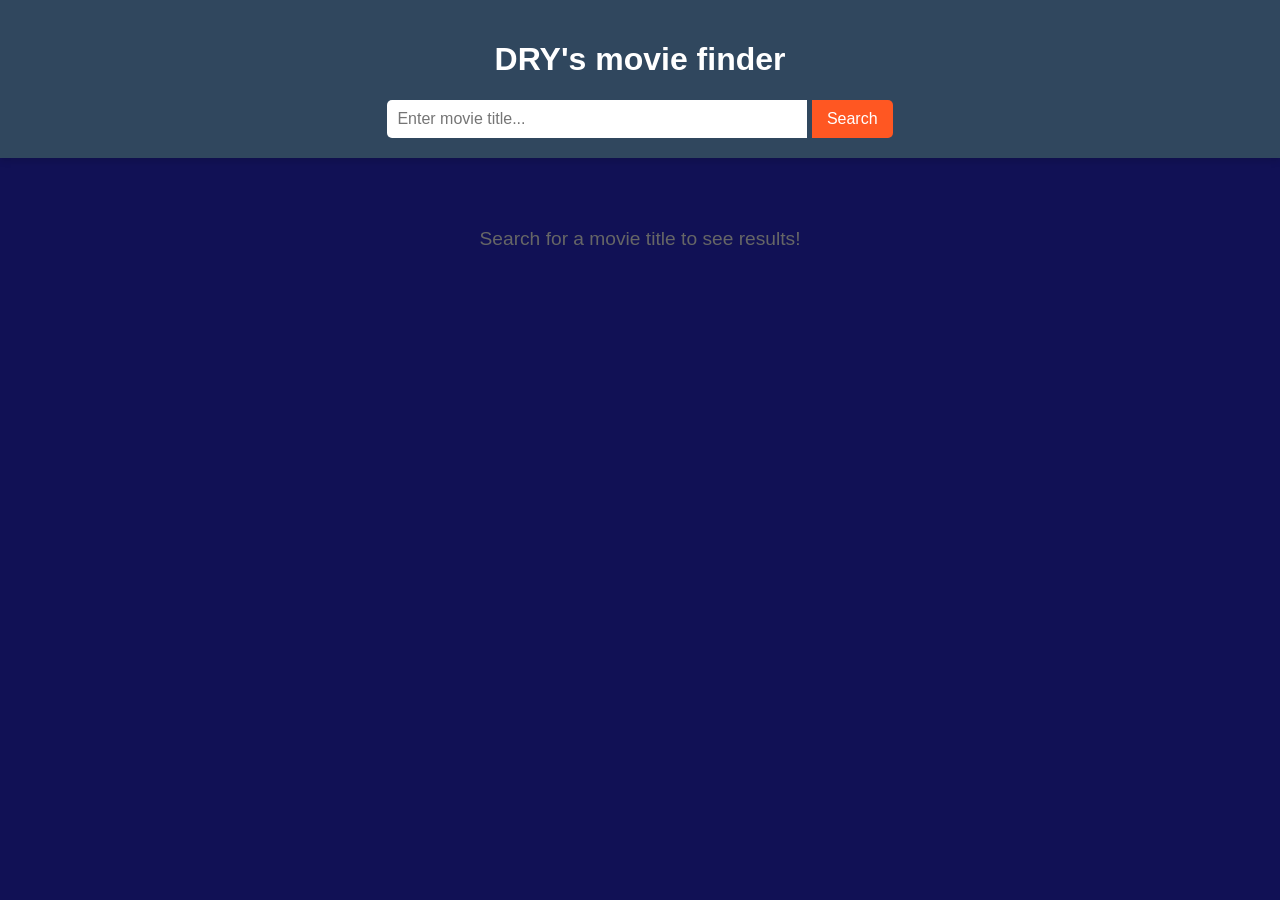
==== index.html @ b1e9756c "Add files via upload" ====
<!DOCTYPE html>
<html lang="en">
<head>
    <meta charset="UTF-8">
    <meta name="viewport" content="width=device-width, initial-scale=1.0">
    <title>Movie Search App</title>
    <link rel="stylesheet" href="css.css">
</head>
<body>
    <header>
        <h1>DRY's movie finder </h1>
        <div class="search-container">
            <input type="text" id="movie-title" placeholder="Enter movie title...">
            <button id="search-button">Search</button>
        </div>
    </header>

    <main id="results-container">
        <p class="placeholder">Search for a movie title to see results!</p>
    </main>

    <script src="style.js"></script>
</body>
</html>
---- css.css ----
body {
    font-family: sans-serif;
    margin: 0;
    padding: 0;
    background-color: #111155;
    color: #333;
}

header {
    background-color: #30475e;
    color: white;
    padding: 20px;
    text-align: center;
    box-shadow: 0 4px 6px rgba(0, 0, 0, 0.1);
}

.search-container {
    margin-top: 15px;
}

#movie-title {
    padding: 10px;
    width: 60%;
    max-width: 400px;
    border: none;
    border-radius: 5px 0 0 5px;
    font-size: 16px;
}

#search-button {
    padding: 10px 15px;
    background-color: #ff5722;
    color: white;
    border: none;
    border-radius: 0 5px 5px 0;
    cursor: pointer;
    font-size: 16px;
    transition: background-color 0.3s;
}

#search-button:hover {
    background-color: #e64a19;
}

#results-container {
    display: flex;
    flex-wrap: wrap;
    justify-content: center;
    padding: 20px;
    gap: 20px;
}

.placeholder {
    font-size: 1.2em;
    color: #666;
    margin-top: 50px;
}

.movie-card {
    background-color: white;
    border-radius: 8px;
    box-shadow: 0 4px 12px rgba(0, 0, 0, 0.15);
    width: 300px;
    overflow: hidden;
    text-align: center;
    transition: transform 0.2s;
}

.movie-card:hover {
    transform: translateY(-5px);
}

.movie-card img {
    width: 100%;
    height: 450px; /* Fixed height for consistent look */
    object-fit: cover; /* Ensures the image covers the area */
}

.movie-info {
    padding: 15px;
}

.movie-info h3 {
    margin-top: 0;
    font-size: 1.5em;
    color: #30475e;
}

.movie-info p {
    margin: 5px 0;
    color: #666;
}
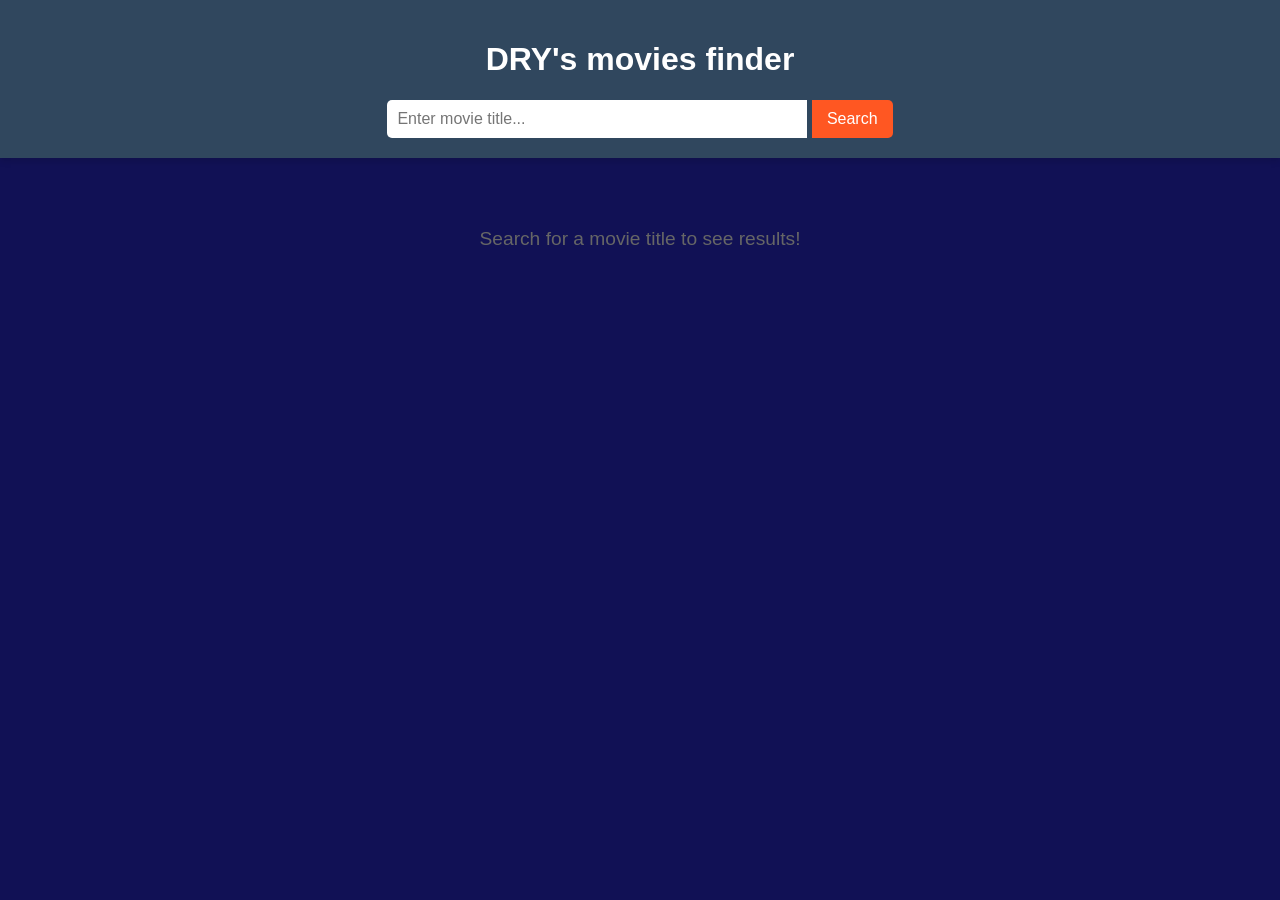
==== commit f1bd5ed7: "added s" ====
--- a/index.html
+++ b/index.html
@@ -5,10 +5,11 @@
     <meta name="viewport" content="width=device-width, initial-scale=1.0">
     <title>Movie Search App</title>
     <link rel="stylesheet" href="css.css">
+    <meta name="google-site-verification" content="mOihTdAWCNOAxepa15FscYkG5bayRYLLSyFGZIr33iI" />
 </head>
 <body>
     <header>
-        <h1>DRY's movie finder </h1>
+        <h1>DRY's movies finder </h1>
         <div class="search-container">
             <input type="text" id="movie-title" placeholder="Enter movie title...">
             <button id="search-button">Search</button>
